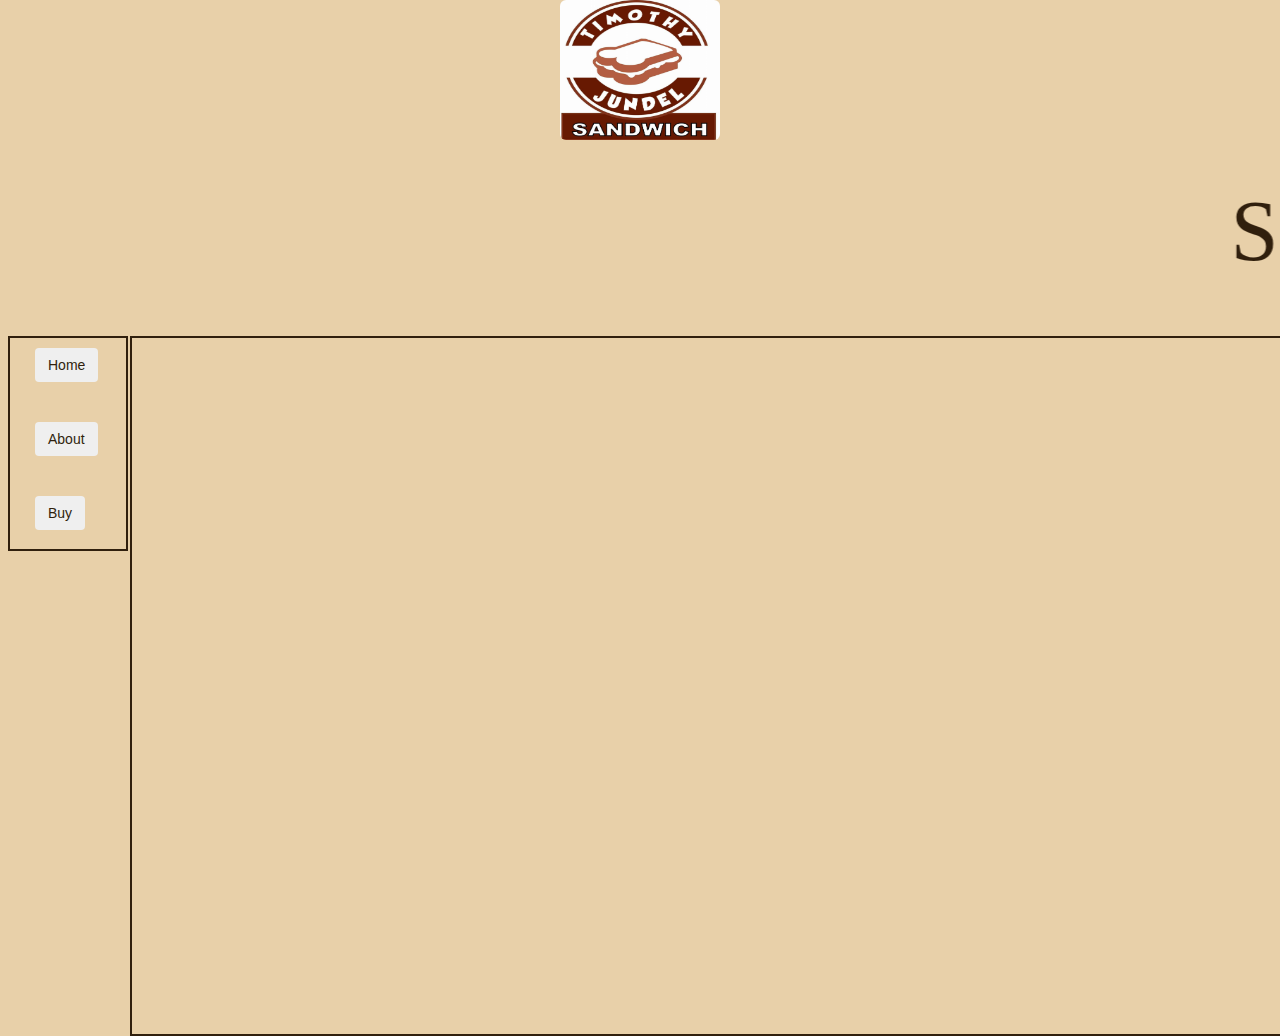
==== About.html @ 718f0ede "Add files via upload" ====
<!DOCTYPE html>
<html lang="en">
  <head>
    <meta charset="utf-8">
    <meta http-equiv="X-UA-Compatible" content="IE=edge">
    <meta name="viewport" content="width=device-width, initial-scale=1">
    <title>About</title>
    <link href="css/bootstrap.min.css" rel="stylesheet">
  </head>
  <link rel="stylesheet" type="text/css" href="newcss.css">
<body><!DOCTYPE html>
<html lang="en">
  <head>
    <meta charset="utf-8">
    <meta http-equiv="X-UA-Compatible" content="IE=edge">
    <meta name="viewport" content="width=device-width, initial-scale=1">
    <title>Home</title>
    <link href="css/bootstrap.min.css" rel="stylesheet">
  </head>
  <link rel="stylesheet" type="text/css" href="newcss.css">
<body>

  <div>
     <img src="logo.jpeg" class="img-rounded">
  </div>
  <div id="tLine"><marquee>Sandwich The Food For Everyone</marquee></div>
  <div id="pages">
    <div class="container">
      <a href="Home.html"><div id="page"><button type="button" class="btn">Home</button></a></div><br>
      <a href="About.html"><div id="page"><button type="button" class="btn">About</button></a></div><br>
      <a href="Buy.html"><div id="page"><button type="button" class="btn">Buy</button></a></div><br>
    </div>
  </div>


  <div id="content">
  </div>
</body>
</html>
---- newcss.css ----
.img-rounded {
	display: block;
    margin: 0 auto;
    width: 160px; 
    height: 140px;
}
#pages {
	border: solid 2px #301F0D;
    height: 215px;
	width: 120px;
	margin-left: 8px;
	margin-top: 10px;
	float: left;

}
#page {
	padding: 5px;
	margin: 5px;
}
#content{
	float: center;
	border: solid 2px #301F0D;
	margin-top: 10px;
	padding: 20px 20px 20px 20px;
	height: 700px;
	width: 1250px;
	margin-left: 130px;

}
body {
	background-color: #E8D0A9;
}
h2{
	font-family: impact;
	color: #301F0D;
	text-align: center;
}
.btn{
	color: #301F0D;
}
#tLine{
	background-image: url(https://upload.wikimedia.org/wikipedia/commons/4/40/Fraxinus_excelsior_wood_tangent_section_1_beentree.jpg);
	font-family: Impact;
	text-align: center;
	color: #301F0D;
	font-size: 86px;
	margin-top: 30px;
}
---- newcss.css ----
.img-rounded {
	display: block;
    margin: 0 auto;
    width: 160px; 
    height: 140px;
}
#pages {
	border: solid 2px #301F0D;
    height: 215px;
	width: 120px;
	margin-left: 8px;
	margin-top: 10px;
	float: left;

}
#page {
	padding: 5px;
	margin: 5px;
}
#content{
	float: center;
	border: solid 2px #301F0D;
	margin-top: 10px;
	padding: 20px 20px 20px 20px;
	height: 700px;
	width: 1250px;
	margin-left: 130px;

}
body {
	background-color: #E8D0A9;
}
h2{
	font-family: impact;
	color: #301F0D;
	text-align: center;
}
.btn{
	color: #301F0D;
}
#tLine{
	background-image: url(https://upload.wikimedia.org/wikipedia/commons/4/40/Fraxinus_excelsior_wood_tangent_section_1_beentree.jpg);
	font-family: Impact;
	text-align: center;
	color: #301F0D;
	font-size: 86px;
	margin-top: 30px;
}
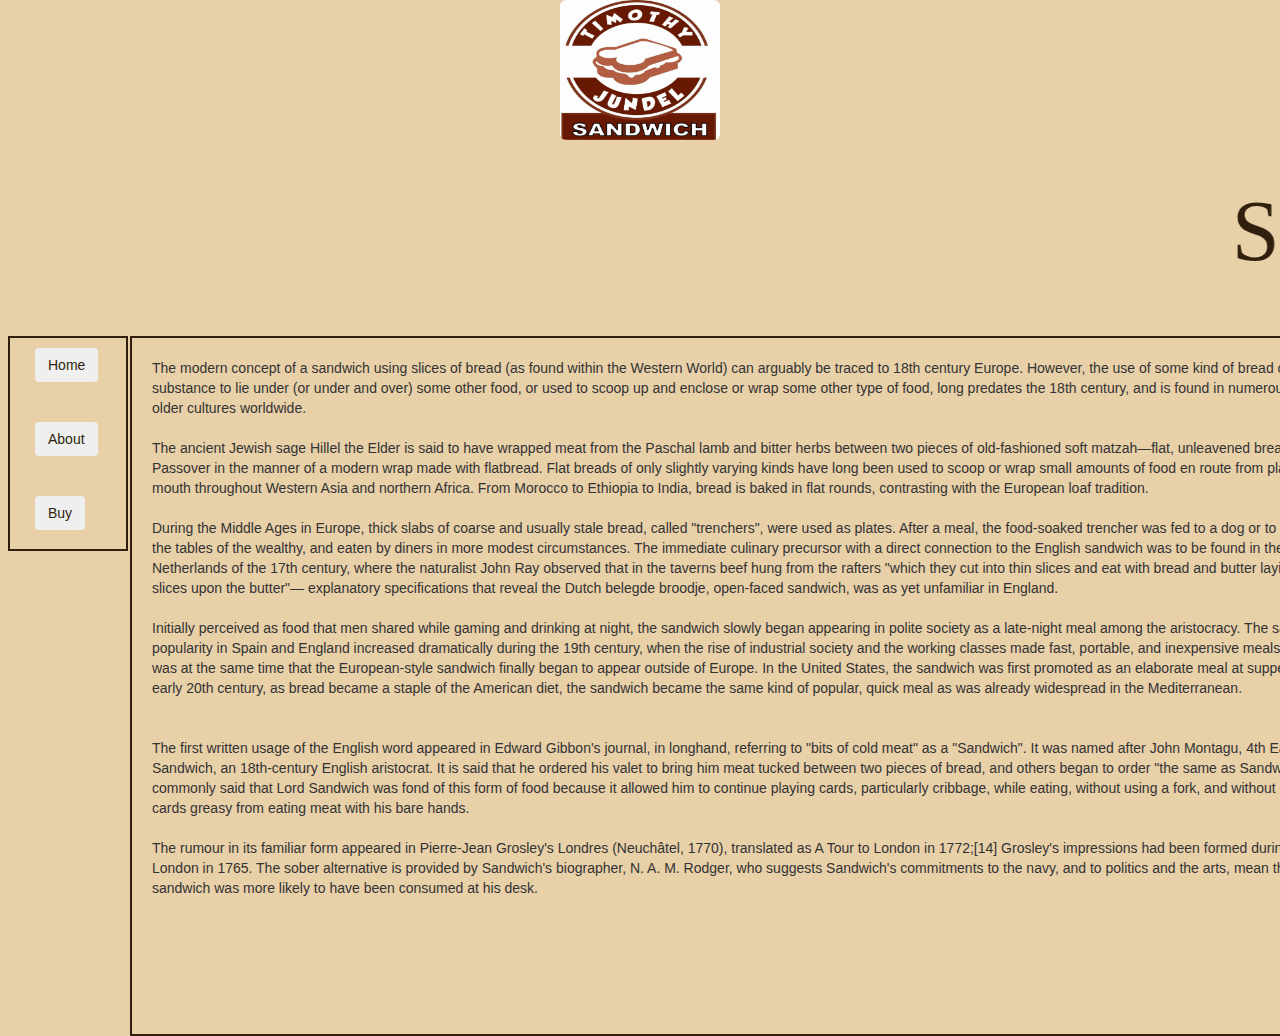
==== commit 45f0771f: "Add files via upload" ====
--- a/About.html
+++ b/About.html
@@ -34,6 +34,20 @@
 
 
   <div id="content">
+  The modern concept of a sandwich using slices of bread (as found within the Western World) can arguably be traced to 18th century Europe. However, the use of some kind of bread or bread-like substance to lie under (or under and over) some other food, or used to scoop up and enclose or wrap some other type of food, long predates the 18th century, and is found in numerous much older cultures worldwide.<br><br>
+
+The ancient Jewish sage Hillel the Elder is said to have wrapped meat from the Paschal lamb and bitter herbs between two pieces of old-fashioned soft matzah—flat, unleavened bread—during Passover in the manner of a modern wrap made with flatbread. Flat breads of only slightly varying kinds have long been used to scoop or wrap small amounts of food en route from platter to mouth throughout Western Asia and northern Africa. From Morocco to Ethiopia to India, bread is baked in flat rounds, contrasting with the European loaf tradition.<br><br>
+
+During the Middle Ages in Europe, thick slabs of coarse and usually stale bread, called "trenchers", were used as plates. After a meal, the food-soaked trencher was fed to a dog or to beggars at the tables of the wealthy, and eaten by diners in more modest circumstances. The immediate culinary precursor with a direct connection to the English sandwich was to be found in the Netherlands of the 17th century, where the naturalist John Ray observed that in the taverns beef hung from the rafters "which they cut into thin slices and eat with bread and butter laying the slices upon the butter"— explanatory specifications that reveal the Dutch belegde broodje, open-faced sandwich, was as yet unfamiliar in England.
+<br><br>
+Initially perceived as food that men shared while gaming and drinking at night, the sandwich slowly began appearing in polite society as a late-night meal among the aristocracy. The sandwich's popularity in Spain and England increased dramatically during the 19th century, when the rise of industrial society and the working classes made fast, portable, and inexpensive meals essential.
+It was at the same time that the European-style sandwich finally began to appear outside of Europe. In the United States, the sandwich was first promoted as an elaborate meal at supper. By the early 20th century, as bread became a staple of the American diet, the sandwich became the same kind of popular, quick meal as was already widespread in the Mediterranean.
+<br><br><br>
+
+The first written usage of the English word appeared in Edward Gibbon's journal, in longhand, referring to "bits of cold meat" as a "Sandwich". It was named after John Montagu, 4th Earl of Sandwich, an 18th-century English aristocrat. It is said that he ordered his valet to bring him meat tucked between two pieces of bread, and others began to order "the same as Sandwich!" It is commonly said that Lord Sandwich was fond of this form of food because it allowed him to continue playing cards, particularly cribbage, while eating, without using a fork, and without getting his cards greasy from eating meat with his bare hands.<br><br>
+
+The rumour in its familiar form appeared in Pierre-Jean Grosley's Londres (Neuchâtel, 1770), translated as A Tour to London in 1772;[14] Grosley's impressions had been formed during a year in London in 1765. The sober alternative is provided by Sandwich's biographer, N. A. M. Rodger, who suggests Sandwich's commitments to the navy, and to politics and the arts, mean the first sandwich was more likely to have been consumed at his desk.<br><br>
+
   </div>
 </body>
 </html>
